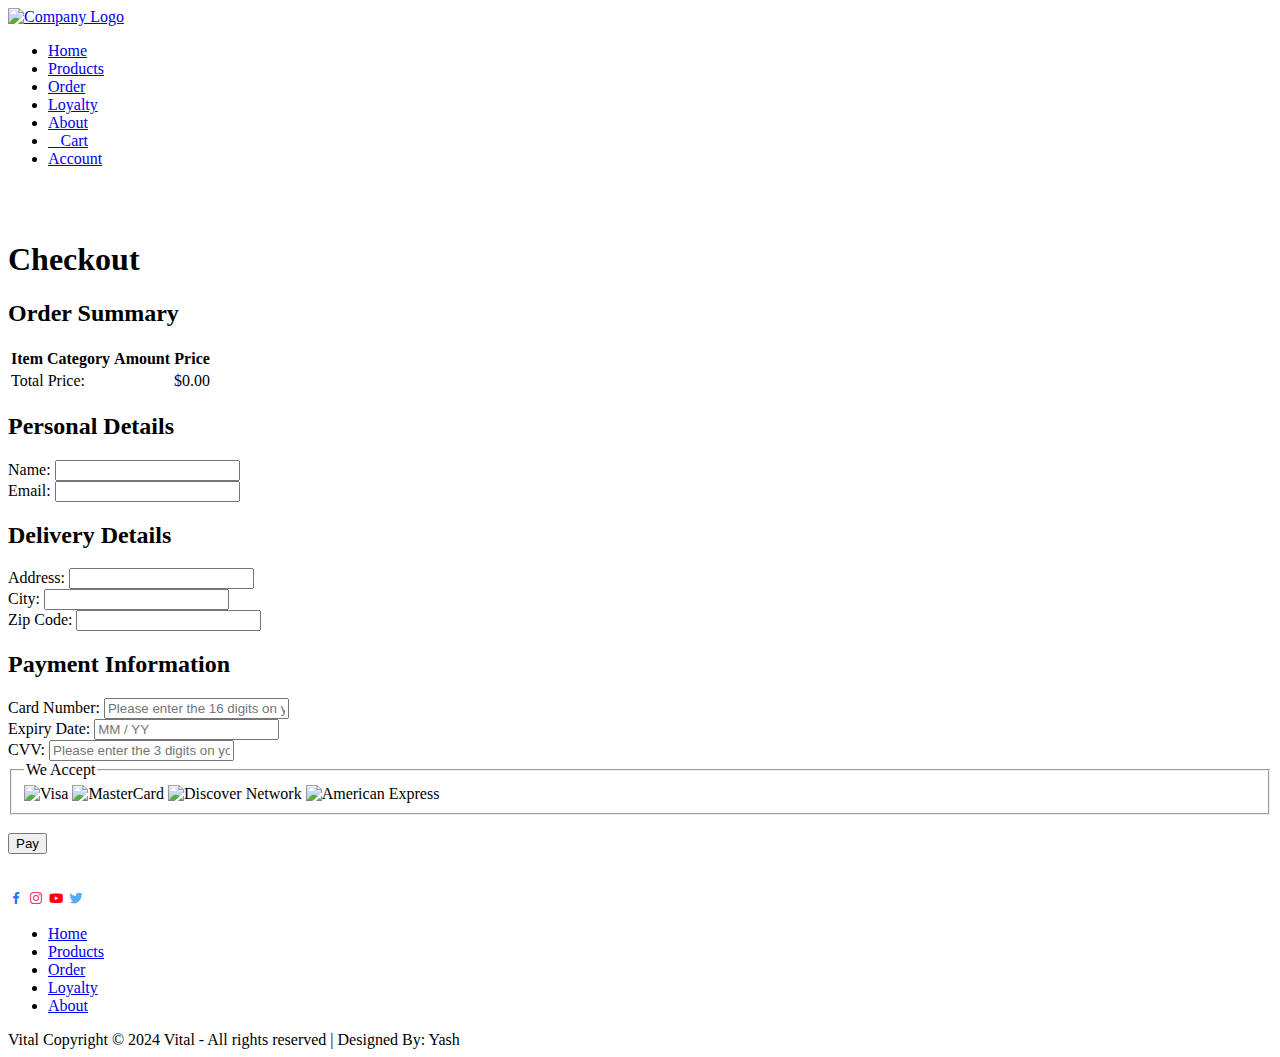
==== html/checkout.html @ 3bd2779f "Add files via upload" ====
<!DOCTYPE html>
<html lang="en">
<head>
    <!-- Setting character encoding, viewport for responsiveness, and the title of the page -->
    <meta charset="UTF-8">
    <meta name="viewport" content="width=device-width, initial-scale=1.0">
    <title>Vital - Checkout</title>

    <!-- Linking various CSS stylesheets for page styling -->
    <link rel="stylesheet" href="../css/reset.css" type="text/css">
    <link rel="stylesheet" href="../css/checkout.css" type="text/css">
    <link href='https://fonts.googleapis.com/css?family=Poppins' rel='stylesheet'>
    <link href="https://fonts.googleapis.com/css2?family=Young+Serif&display=swap" rel="stylesheet">

    <!-- Adding icons from Boxicons and Font Awesome for better design -->
    <link rel="stylesheet" href="https://cdn.jsdelivr.net/npm/boxicons@latest/css/boxicons.min.css">
    <link rel="stylesheet" href="https://cdnjs.cloudflare.com/ajax/libs/font-awesome/4.7.0/css/font-awesome.min.css">
    <link href="https://fonts.googleapis.com/css2?family=Fredoka+One&family=Play&display=swap" rel="stylesheet"> 
    <link rel="stylesheet" href="https://cdnjs.cloudflare.com/ajax/libs/font-awesome/6.5.2/css/all.min.css" 
          integrity="sha512-SnH5WK+bZxgPHs44uWIX+LLJAJ9/2PkPKZ5QiAj6Ta86w+fsb2TkcmfRyVX3pBnMFcV7oQPJkl9QevSCWr3W6A==" 
          crossorigin="anonymous" referrerpolicy="no-referrer" />

    <!-- Adding a favicon for the website -->
    <link rel="icon" href="../images/logo favicon.png" type="image/png">
    <link rel="manifest" href="https://progressier.app/tzCHm7AdyEkVi0fWq1Zi/progressier.json"/>
    <script defer src="https://progressier.app/tzCHm7AdyEkVi0fWq1Zi/script.js"></script>
</head>

<body>
  <!-- Creating the header navigation section -->
  <header>
    <!-- Linking company logo to the homepage -->
    <a href="../html/index.html"><img src="../images/logo.png" alt="Company Logo"></a>
		<!-- Navigation menu with links to different pages -->
		<nav>
			<ul>
				<li><a href="../html/index.html">Home</a></li>
				<li><a href="../html/products.html">Products</a></li>
				<li><a href="../html/order.html">Order</a></li>
				<li><a href="../html/loyalty.html"><i class="fa-solid fa-crown"></i>Loyalty</a></li>
        <li><a href="../html/about.html">About</a></li>
        <li><a href="#"><i class="fa-solid fa-cart-arrow-down"></i>Cart</a></li>
        <li><a href="#"><i class="fa-solid fa-circle-user"></i>Account</a></li>
			</ul>
		</nav>
	</header>
  <br><br>
    <section class="checkout">
        <h1>Checkout</h1>
        <form id="checkoutForm">
            <h2>Order Summary</h2>
            <table id="summaryTable">
                <thead>
                    <tr>
                        <th>Item</th>
                        <th>Category</th>
                        <th>Amount</th>
                        <th>Price</th>
                    </tr>
                </thead>
                <tbody>
                    <!-- Items will be added here dynamically -->
                </tbody>
                <tfoot>
                    <tr>
                        <td colspan="3">Total Price:</td>
                        <td id="summaryTotalPrice">$0.00</td>
                    </tr>
                </tfoot>
            </table>
    
            <h2>Personal Details</h2>
            <label>Name: <input type="text" id="name" required></label><br>
            <label>Email: <input type="email" id="email" required></label><br>
    
            <h2>Delivery Details</h2>
            <label>Address: <input type="text" id="address" required></label><br>
            <label>City: <input type="text" id="city" required></label><br>
            <label>Zip Code: <input type="text" id="zip" required></label><br>
    
            <h2>Payment Information</h2>
            <label>Card Number: <input type="text" id="card" required pattern="\d{16}" placeholder="Please enter the 16 digits on your card"></label><br>
            <label>Expiry Date: <input type="text" id="expiry" required pattern="(0[1-9]|1[0-2])\/\d{2}" placeholder="MM / YY"></label><br>
            <label>CVV: <input type="text" id="cvv" required pattern="\d{3}" placeholder="Please enter the 3 digits on your card"></label><br>

                        <!-- Payment Method Icons -->
                        <fieldset class="payment-methods">
                          <legend id="text">We Accept</legend>
                          <img src="../images/visa.png" alt="Visa">
                          <img src="../images/mastercard.png" alt="MasterCard">
                          <img src="../images/discover network.png" alt="Discover Network">
                          <img src="../images/american express.png" alt="American Express">
                        </fieldset>
    <br>
            <button type="submit" id="payButton">Pay</button>
        </form>
    </section>
    <br><br>
    <!-- Footer section for the website -->
    <footer>
      <section class="footer">
        <!-- Social media links row -->
        <section class="row" id="design">
          <a href="#"><i class='bx bxl-facebook' style='color:#1877f2'></i></a>
          <a href="#"><i class='bx bxl-instagram' style='color:#e9327a'></i></a>
          <a href="#"><i class='bx bxl-youtube' style='color:#ff0000'></i></a>
          <a href="#"><i class='bx bxl-twitter' style='color:#55acee'></i></a>
        </section>
        
        <!-- Navigation links row -->
        <section class="row">
          <ul>
            <li><a href="../html/index.html">Home</a></li>
            <li><a href="../html/products.html">Products</a></li>
            <li><a href="../html/order.html">Order</a></li>
            <li><a href="../html/loyalty.html">Loyalty</a></li>
            <li><a href="../html/about.html">About</a></li>
          </ul>
        </section>
        
        <!-- Footer copyright notice -->
        <section class="row">
          Vital Copyright © 2024 Vital - All rights reserved | Designed By: Yash 
        </section>
      </section>
    </footer> 
    <script src="../javascript/main.js"></script> 
  </body>
</html>

<!-- References for resources used: -->
<!-- Icons: https://boxicons.com/ -->
<!-- Icons: https://fontawesome.com/ -->
<!-- Fonts: https://fonts.google.com/ -->
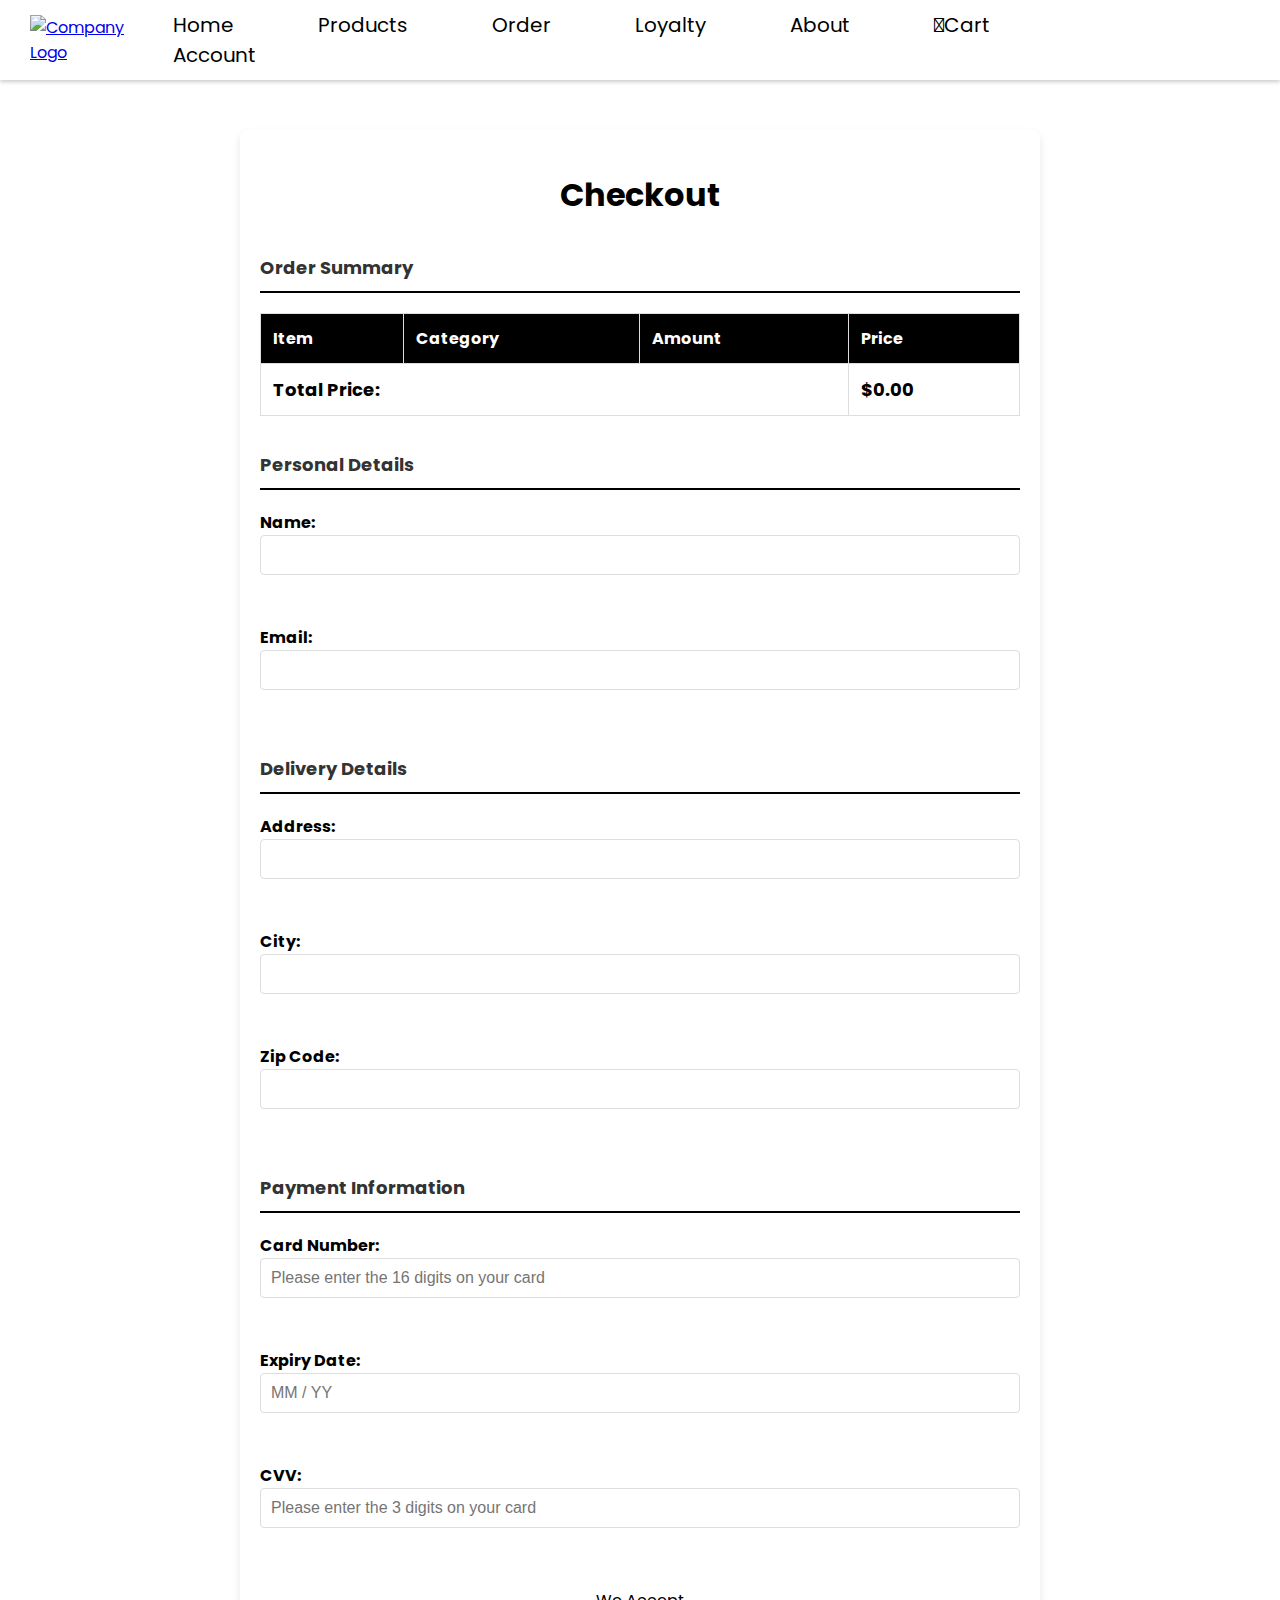
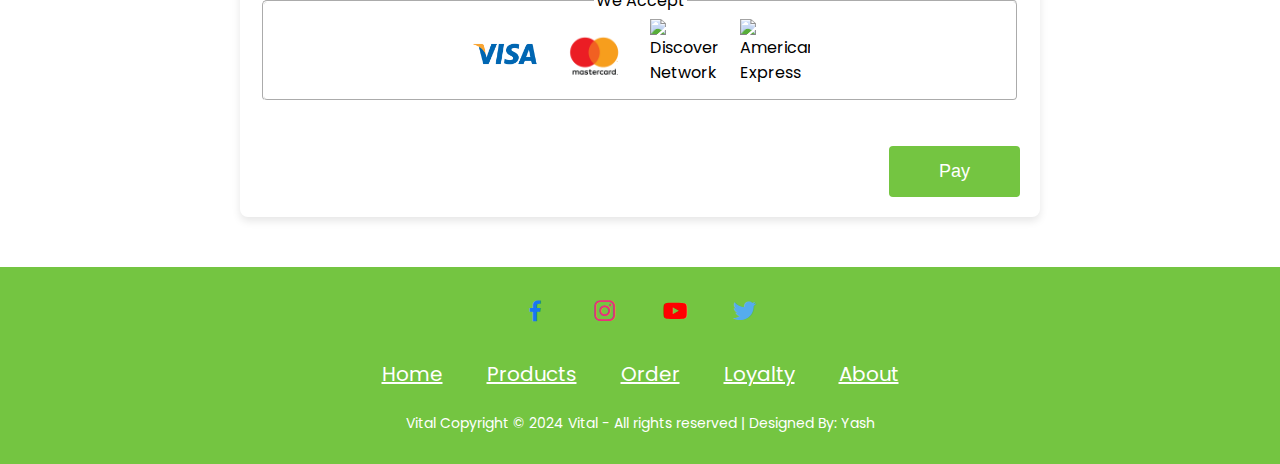
==== commit 49d97958: "Update checkout.html" ====
--- a/html/checkout.html
+++ b/html/checkout.html
@@ -21,7 +21,7 @@
           crossorigin="anonymous" referrerpolicy="no-referrer" />
 
     <!-- Adding a favicon for the website -->
-    <link rel="icon" href="../images/logo favicon.png" type="image/png">
+    <link rel="icon" href="../images/logofavicon.png" type="image/png">
     <link rel="manifest" href="https://progressier.app/tzCHm7AdyEkVi0fWq1Zi/progressier.json"/>
     <script defer src="https://progressier.app/tzCHm7AdyEkVi0fWq1Zi/script.js"></script>
 </head>
@@ -88,8 +88,8 @@
                           <legend id="text">We Accept</legend>
                           <img src="../images/visa.png" alt="Visa">
                           <img src="../images/mastercard.png" alt="MasterCard">
-                          <img src="../images/discover network.png" alt="Discover Network">
-                          <img src="../images/american express.png" alt="American Express">
+                          <img src="../images/discovernetwork.png" alt="Discover Network">
+                          <img src="../images/americanexpress.png" alt="American Express">
                         </fieldset>
     <br>
             <button type="submit" id="payButton">Pay</button>
@@ -131,4 +131,4 @@
 <!-- References for resources used: -->
 <!-- Icons: https://boxicons.com/ -->
 <!-- Icons: https://fontawesome.com/ -->
-<!-- Fonts: https://fonts.google.com/ -->+<!-- Fonts: https://fonts.google.com/ -->
--- a/css/checkout.css
+++ b/css/checkout.css
@@ -0,0 +1,251 @@
+:root{
+--colour:black;
+}
+
+/*...............header...........*/
+
+header {
+    background-color: white;
+    color: #fff;
+    padding: 10px;
+    display: flex;
+    justify-content: space-between;
+    align-items: center;
+    box-shadow: 0 2px 4px rgba(0, 0, 0, 0.199);
+  }
+  nav ul {
+    list-style-type: none;
+    margin: 0;
+    padding: 0;
+    margin-right: 100px;
+  }
+  
+  nav ul li {
+    display: inline;
+    margin-right: 50px;
+    font-family: 'Poppins', sans-serif;
+  }
+  
+  nav ul li a {
+    color: var(--colour);
+    text-decoration: none;
+    font-size: 20px;
+    padding: 15px;
+    transition: background-color 0.3s ease;
+  }
+  
+  nav ul li a:hover {
+    color: #74c541;
+  }
+  
+  /*...........logo...........*/
+  
+  header img {
+    height: 100px;
+    margin-left: 20px;
+  }
+  
+    * {
+      box-sizing: border-box;
+    }
+    
+    body {
+      font-family: 'Poppins', sans-serif;
+      margin: 0;
+      padding: 0;
+      background-image: url("../images/vegetablesback.jpg");
+      background-attachment: fixed;
+      background-size: cover;
+      background-position: center;
+    }
+
+
+/*..............styling the body.............*/
+
+
+  .checkout {
+    max-width: 800px;
+    margin: 0 auto;
+    background: #fff;
+    padding: 20px;
+    border-radius: 8px;
+    box-shadow: 0 4px 8px rgba(0, 0, 0, 0.1);
+  }
+
+  h1 {
+    font-family: 'Poppins', sans-serif;
+    color: var(--colour);
+    margin-bottom: 20px;
+    text-align: center;
+  }
+
+  h2 {
+    border-bottom: 2px solid var(--colour);
+    padding-bottom: 10px;
+    margin-bottom: 20px;
+    font-size: 18px;
+    color: #333;
+  }
+
+  form {
+    display: flex;
+    flex-direction: column;
+  }
+
+  label {
+    margin-bottom: 10px;
+    font-weight: bold;
+  }
+
+  input[type="text"],
+  input[type="email"] {
+    width: 100%;
+    padding: 10px;
+    margin-bottom: 15px;
+    border: 1px solid #ddd;
+    border-radius: 4px;
+    font-size: 16px;
+  }
+
+  input[type="text"]:focus,
+  input[type="email"]:focus {
+    border-color: #74c541;
+    outline: none;
+    box-shadow: 0 0 5px rgba(0, 150, 0, 0.2);
+  }
+
+  button {
+    background-color: #74c541;
+    color: #fff;
+    border: none;
+    padding: 15px 50px;
+    border-radius: 4px;
+    font-size: 18px;
+    cursor: pointer;
+    transition: background-color 0.3s ease;
+    align-self: flex-end;
+    margin-top: 20px;
+  }
+
+  button:hover {
+    background-color: #65a737;
+  }
+
+  table {
+    width: 100%;
+    border-collapse: collapse;
+    margin-bottom: 20px;
+  }
+
+  th, td {
+    padding: 12px;
+    border: 1px solid #ddd;
+    text-align: left;
+  }
+
+  th {
+    color: #ffffff;
+    background-color: var(--colour);
+    font-weight: bold;
+  }
+
+  tfoot td {
+    font-weight: bold;
+    font-size: 18px;
+  }
+
+  #summaryTotalPrice {
+    color: var(--colour);
+  }
+
+  @media (max-width: 600px) {
+    input[type="text"],
+    input[type="email"] {
+      font-size: 14px;
+    }
+
+    button {
+      font-size: 16px;
+      padding: 10px 15px;
+    }
+}
+
+.payment-methods {
+  display: flex;
+  justify-content: center;
+  gap: 20px;
+  margin-top: 10px;
+  border-radius: 5px;
+  border-color: white;
+}
+
+.payment-methods img {
+  height: auto;
+  width: 70px;
+}
+
+#text{
+  text-align: center;
+}
+
+
+/*...........footer...........*/
+
+footer {
+    background-color: #74c541;
+    color: #fff;
+    padding: 20px;
+    text-align: center;
+    font-size: 14px;
+  }
+  
+  .footer .row {
+    display: flex;
+    justify-content: center;
+    align-items: center;
+    margin-bottom: 10px;
+  }
+  
+  .footer .row a {
+    margin: 0 10px;
+    color: #fff;
+    font-size: 20px;
+  }
+  
+  .footer .row a:hover {
+    color: #000000;
+  }
+  
+  .footer .row ul {
+    list-style: none;
+    padding: 0;
+  }
+  
+  .footer .row ul li {
+    display: inline;
+    margin: 0 10px;
+  }
+  
+  @media screen and (max-width: 600px) {
+    nav ul li {
+      display: block;
+      margin-right: 0;
+      margin-bottom: 10px;
+    }
+  
+    .topnav a {
+      float: none;
+      display: block;
+      text-align: left;
+    }
+  }
+  
+  /*...........Style all icons...........*/
+  
+  .bx {
+    padding: 10px;
+    font-size: 28px;
+    width: 50px;
+    text-align: center;
+    text-decoration: none;
+  }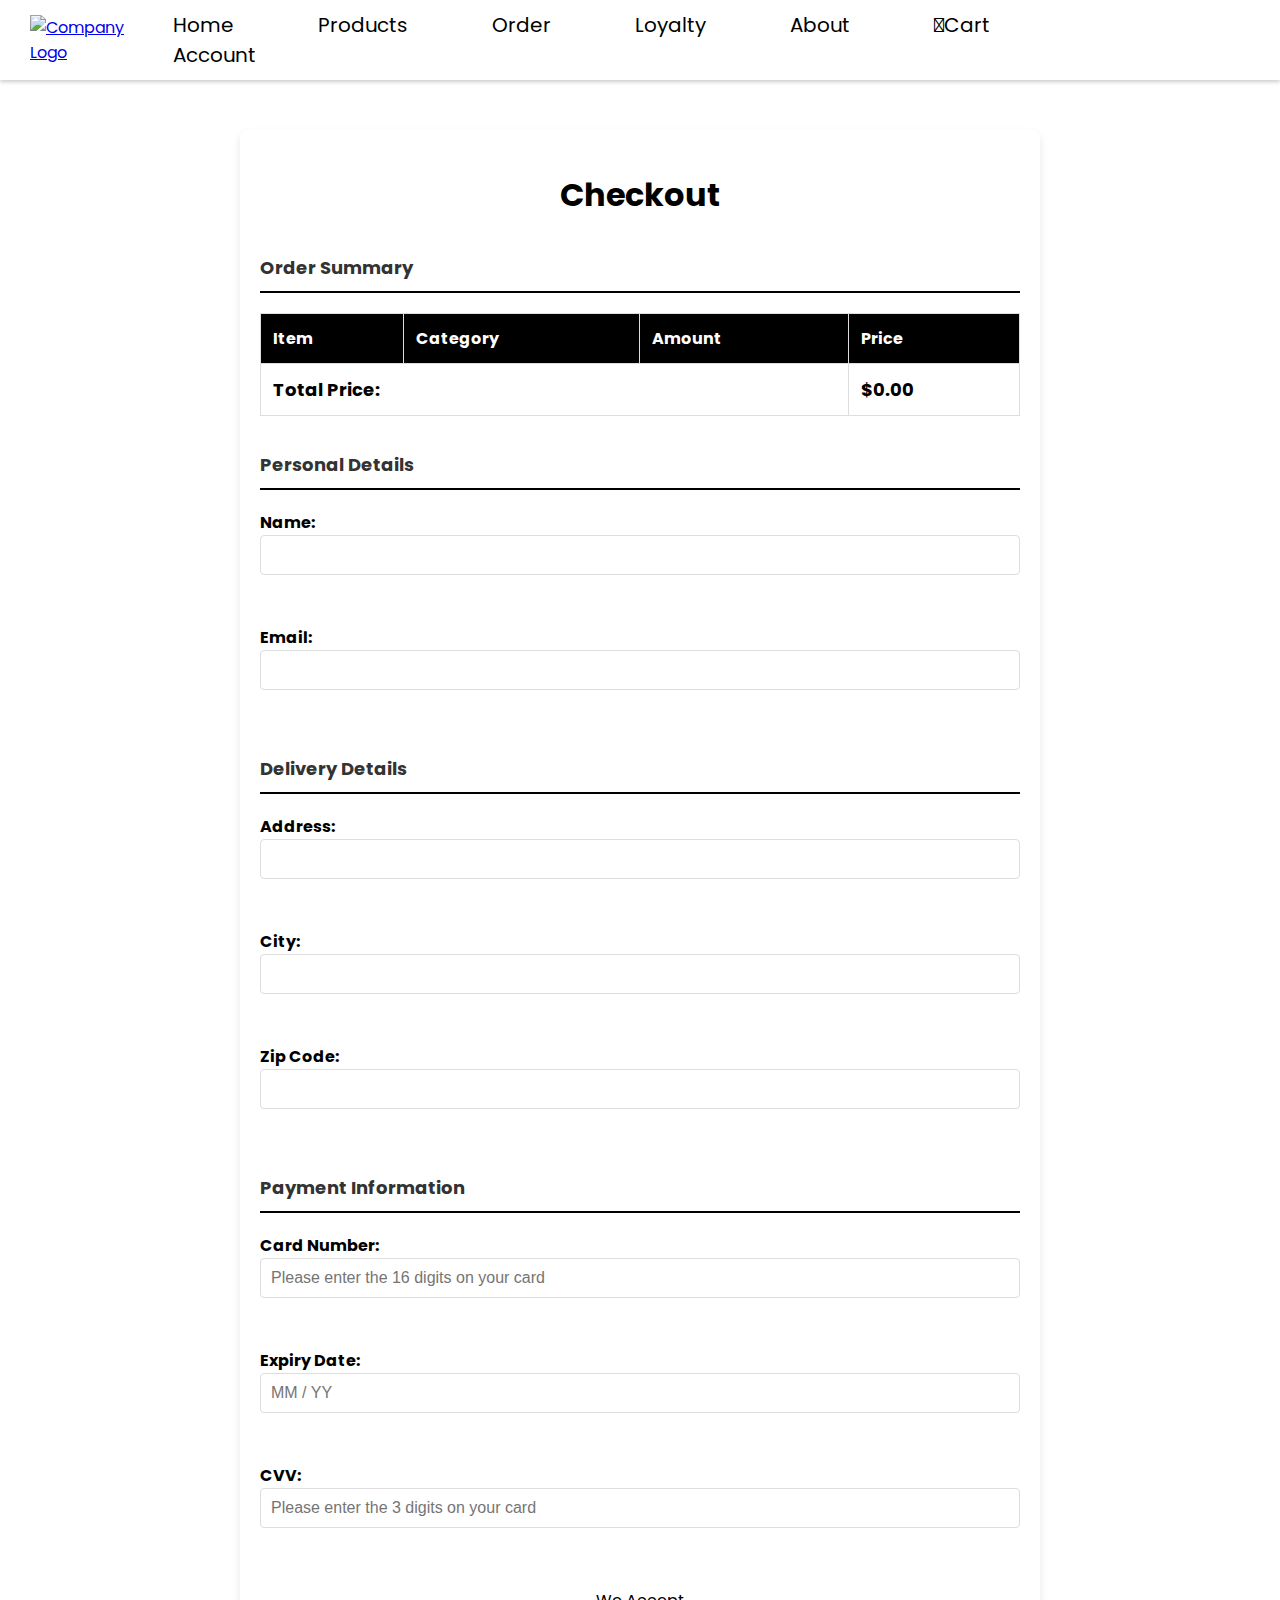
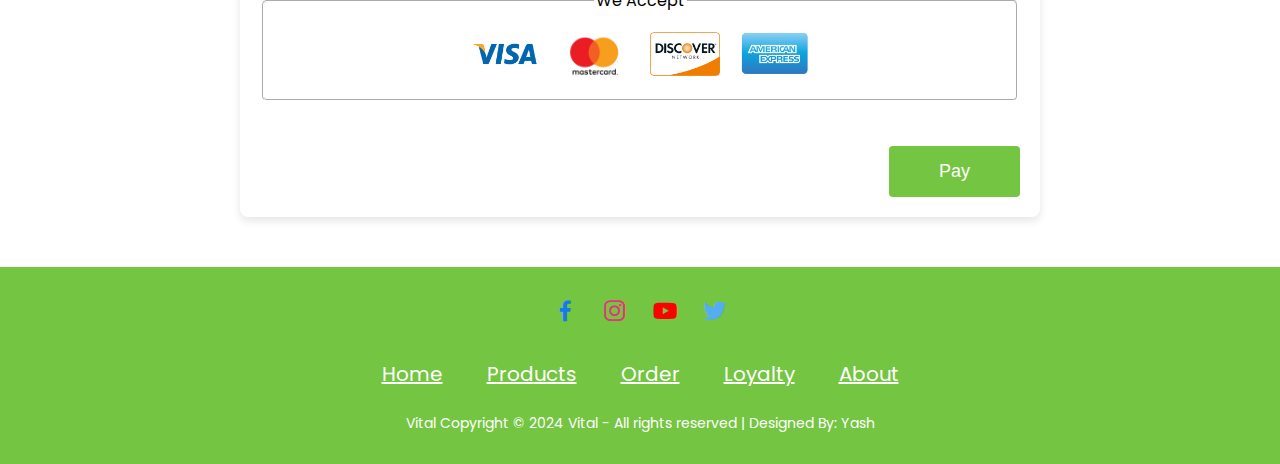
==== commit 7847b841: "Update checkout.html" ====
--- a/html/checkout.html
+++ b/html/checkout.html
@@ -101,10 +101,10 @@
       <section class="footer">
         <!-- Social media links row -->
         <section class="row" id="design">
-          <a href="#"><i class='bx bxl-facebook' style='color:#1877f2'></i></a>
-          <a href="#"><i class='bx bxl-instagram' style='color:#e9327a'></i></a>
-          <a href="#"><i class='bx bxl-youtube' style='color:#ff0000'></i></a>
-          <a href="#"><i class='bx bxl-twitter' style='color:#55acee'></i></a>
+          <i class='bx bxl-facebook' style='color:#1877f2'></i>
+          <i class='bx bxl-instagram' style='color:#e9327a'></i>
+          <i class='bx bxl-youtube' style='color:#ff0000'></i>
+          <i class='bx bxl-twitter' style='color:#55acee'></i>
         </section>
         
         <!-- Navigation links row -->
